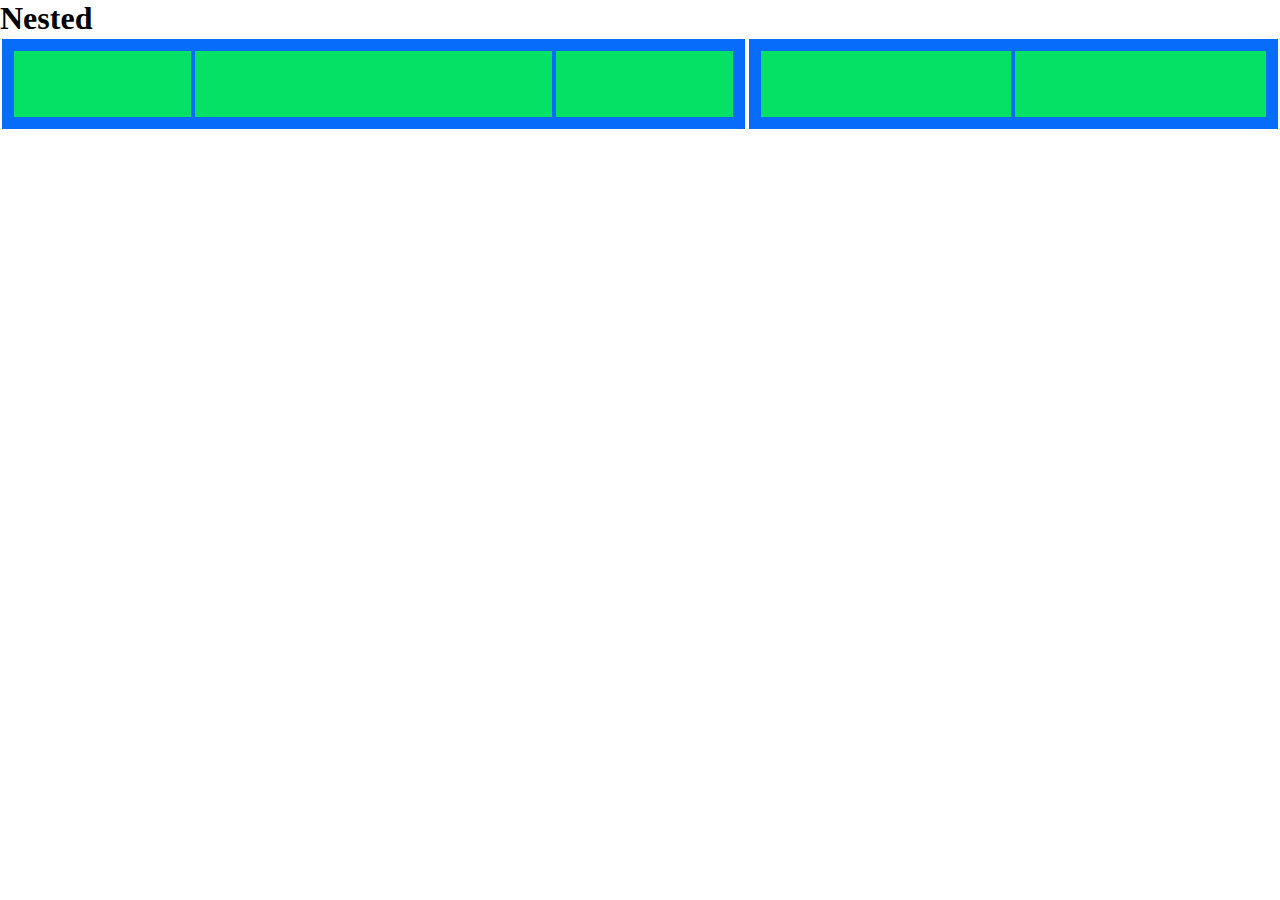
==== bonus/index-bonus.html @ f7c12f06 "bonus - nested fatto" ====
<!DOCTYPE html>
<html lang="en">
<head>
    <meta charset="UTF-8">
    <meta name="viewport" content="width=device-width, initial-scale=1.0">
    <link rel="stylesheet" href="12-col-layout.css">
    <link rel="stylesheet" href="style.css">
    <title>12 Bool</title>
</head>
<body>

    <h1>Nested</h1>

    <div class="row">
        <div class="col col-7">
            <div class="col-nes-3"></div>
            <div class="col-nes-6"></div>
            <div class="col-nes-3"></div>
        </div>
        <div class="col col-5">
            <div class="col-nes-6"></div>
            <div class="col-nes-6"></div>
        </div>
    </div>

    

    
</body>
</html>
---- bonus/12-col-layout.css ----
/* layout a 12 colonne */

/* stili generali della pagina */
* {
    margin: 0;
    padding: 0;
    box-sizing: border-box;
}


/* caratteristiche delle righe */
.row {
    display: flex;
    flex-direction: row;
    flex-wrap: wrap;
}




/* caratteristiche delle colonne */
[class*="col-"] {
    flex: 0 0 auto;
    min-height: 70px;
    padding: 10px;
}

.col {
    display: flex;
    background-color: #086CFA;
    border: 2px solid white;
}

.col-1 {
    flex-basis: calc((100% / 12 ) * 1);
    max-width: calc((100% / 12 ) * 1);
}

.col-2 {
    flex-basis: calc((100% / 12 ) * 2);
    max-width: calc((100% / 12 ) * 2);
}

.col-3 {
    flex-basis: calc((100% / 12 ) * 3);
    max-width: calc((100% / 12 ) * 3);
}

.col-4 {
    flex-basis: calc((100% / 12 ) * 4);
    max-width: calc((100% / 12 ) * 4);
}

.col-5 {
    flex-basis: calc((100% / 12 ) * 5);
    max-width: calc((100% / 12 ) * 5);
}

.col-6 {
    flex-basis: calc((100% / 12 ) * 6);
    max-width: calc((100% / 12 ) * 6);
}

.col-7 {
    flex-basis: calc((100% / 12 ) * 7);
    max-width: calc((100% / 12 ) * 7);
}

.col-8 {
    flex-basis: calc((100% / 12 ) * 8);
    max-width: calc((100% / 12 ) * 8);
}

.col-9 {
    flex-basis: calc((100% / 12 ) * 9);
    max-width: calc((100% / 12 ) * 9);
}

.col-10 {
    flex-basis: calc((100% / 12 ) * 10);
    max-width: calc((100% / 12 ) * 10);
}

.col-11 {
    flex-basis: calc((100% / 12 ) * 11);
    max-width: calc((100% / 12 ) * 11);
}

.col-12 {
    flex-basis: calc((100% / 12 ) * 12);
    max-width: calc((100% / 12 ) * 12);
}




/* colonne offset */
[class*="col-offset"] {
    padding: 0;
}

.col-offset-1 {
    margin-left: calc((100% / 12 ) * 1);
}

.col-offset-2 {
    margin-left: calc((100% / 12 ) * 2);
}

.col-offset-3 {
    margin-left: calc((100% / 12 ) * 3);
}

.col-offset-4 {
    margin-left: calc((100% / 12 ) * 4);
}

.col-offset-5 {
    margin-left: calc((100% / 12 ) * 5);
}

.col-offset-6 {
    margin-left: calc((100% / 12 ) * 6);
}

.col-offset-7 {
    margin-left: calc((100% / 12 ) * 7);
}

.col-offset-8 {
    margin-left: calc((100% / 12 ) * 8);
}

.col-offset-9 {
    margin-left: calc((100% / 12 ) * 9);
}

.col-offset-10 {
    margin-left: calc((100% / 12 ) * 10);
}

.col-offset-11 {
    margin-left: calc((100% / 12 ) * 11);
}

.col-offset-12 {
    margin-left: calc((100% / 12 ) * 12);
}





/* nested col */
[class*="col-nes"] {
    display: flex;
    justify-content: center;
    align-items: center;
    background-color: #05E165;
    color: white;
    border: 2px solid #086CFA;
}

.col-nes-1 {
    flex-basis: calc((100% / 12 ) * 1);
    max-width: calc((100% / 12 ) * 1);
}

.col-nes-2 {
    flex-basis: calc((100% / 12 ) * 2);
    max-width: calc((100% / 12 ) * 2);
}

.col-nes-3 {
    flex-basis: calc((100% / 12 ) * 3);
    max-width: calc((100% / 12 ) * 3);
}

.col-nes-4 {
    flex-basis: calc((100% / 12 ) * 4);
    max-width: calc((100% / 12 ) * 4);
}

.col-nes-5 {
    flex-basis: calc((100% / 12 ) * 5);
    max-width: calc((100% / 12 ) * 5);
}

.col-nes-6 {
    flex-basis: calc((100% / 12 ) * 6);
    max-width: calc((100% / 12 ) * 6);
}

.col-nes-7 {
    flex-basis: calc((100% / 12 ) * 7);
    max-width: calc((100% / 12 ) * 7);
}

.col-nes-8 {
    flex-basis: calc((100% / 12 ) * 8);
    max-width: calc((100% / 12 ) * 8);
}

.col-nes-9 {
    flex-basis: calc((100% / 12 ) * 9);
    max-width: calc((100% / 12 ) * 9);
}

.col-nes-10 {
    flex-basis: calc((100% / 12 ) * 10);
    max-width: calc((100% / 12 ) * 10);
}

.col-nes-11 {
    flex-basis: calc((100% / 12 ) * 11);
    max-width: calc((100% / 12 ) * 11);
}

.col-nes-12 {
    flex-basis: calc((100% / 12 ) * 12);
    max-width: calc((100% / 12 ) * 12);
}
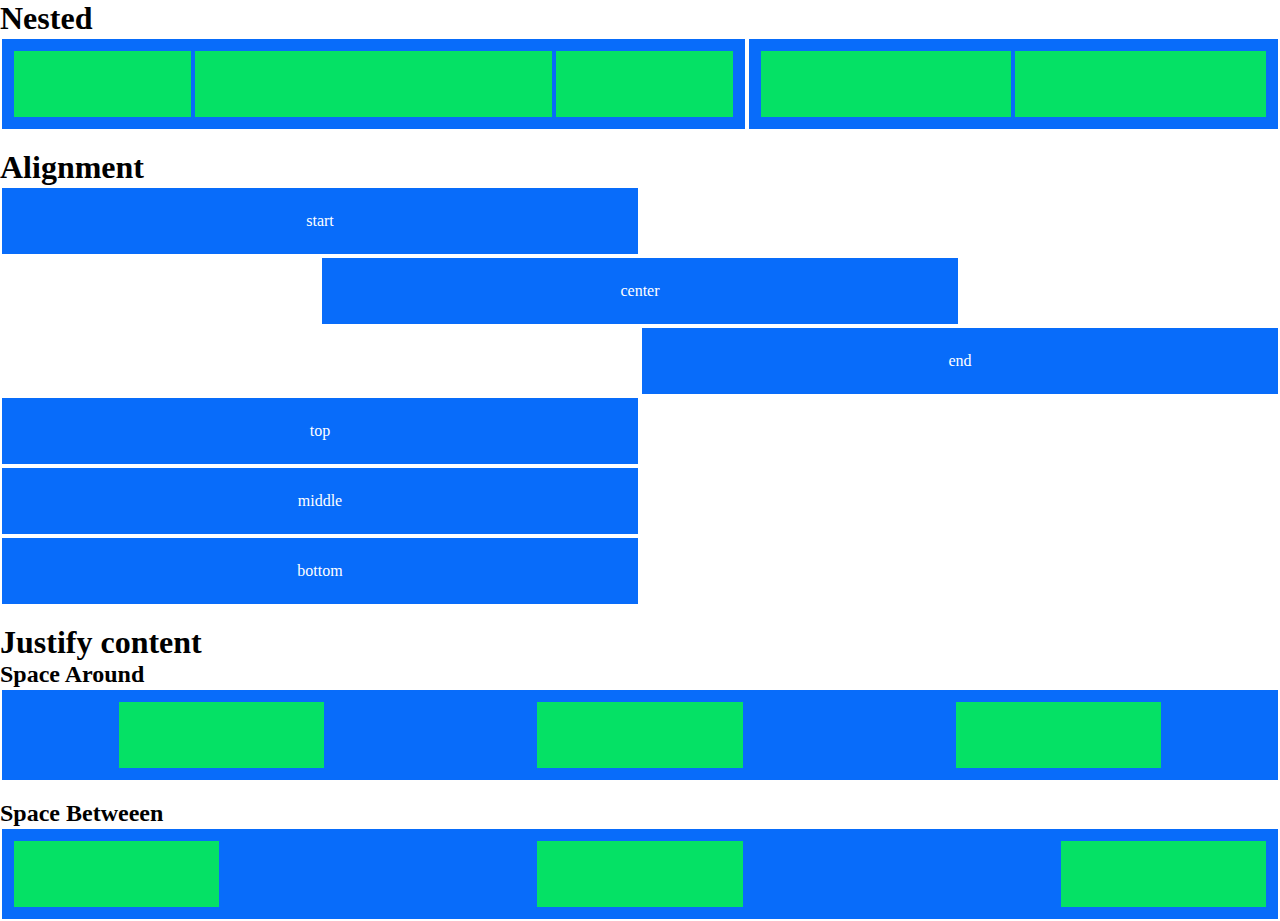
==== commit f20f14a2: "bonus - fatto justify content" ====
--- a/bonus/index-bonus.html
+++ b/bonus/index-bonus.html
@@ -23,7 +23,61 @@
         </div>
     </div>
 
-    
+    <br>
+
+    <h1>Alignment</h1>
+
+    <div class="row start">
+        <div class="col col-6 ">start</div>
+    </div>
+
+    <div class="row center">
+        <div class="col col-6">center</div>
+    </div>
+
+    <div class="row end">
+        <div class="col col-6">end</div>
+    </div>
+
+    <div class="row top">
+        <!-- <div class="col col-6 big-col"></div> -->
+        <div class="col col-6">top</div>
+    </div>
+
+    <div class="row middle">
+        <!-- <div class="col col-6 big-col"></div> -->
+        <div class="col col-6">middle</div>
+    </div>
+
+    <div class="row bottom">
+        <!-- <div class="col col-6 big-col"></div> -->
+        <div class="col col-6">bottom</div>
+    </div>
+
+    <br>
+
+    <h1>Justify content</h1>
+    <h2>Space Around</h2>
+
+    <div class="row">
+        <div class="col col-12 space-around">
+            <div class="col-nes-2"></div>
+            <div class="col-nes-2"></div>
+            <div class="col-nes-2"></div>
+        </div>
+    </div>
+
+    <br>
+
+    <h2>Space Betweeen</h2>
+
+    <div class="row">
+        <div class="col col-12 space-between">
+            <div class="col-nes-2"></div>
+            <div class="col-nes-2"></div>
+            <div class="col-nes-2"></div>
+        </div>
+    </div>
 
     
 </body>
--- a/bonus/12-col-layout.css
+++ b/bonus/12-col-layout.css
@@ -7,6 +7,14 @@
     box-sizing: border-box;
 }
 
+:root {
+    color: white;
+}
+
+h1, h2 {
+    color: black;
+}
+
 
 /* caratteristiche delle righe */
 .row {
@@ -23,12 +31,18 @@
     flex: 0 0 auto;
     min-height: 70px;
     padding: 10px;
+    justify-content: center;
+    align-items: center;
 }
 
 .col {
     display: flex;
     background-color: #086CFA;
     border: 2px solid white;
+}
+
+.big-col {
+    min-height: 140px;
 }
 
 .col-1 {
@@ -219,4 +233,38 @@
 .col-nes-12 {
     flex-basis: calc((100% / 12 ) * 12);
     max-width: calc((100% / 12 ) * 12);
+}
+
+
+/* alignment */
+.start {
+    justify-content: flex-start;
+}
+
+.center {
+    justify-content: center;
+}
+
+.end {
+    justify-content: flex-end;
+}
+
+.top {
+    align-items: flex-start;
+}
+
+.middle {
+    align-items: center;
+}
+
+.bottom {
+    align-items: flex-end;
+}
+
+.space-around {
+    justify-content: space-around;
+}
+
+.space-between {
+    justify-content: space-between;
 }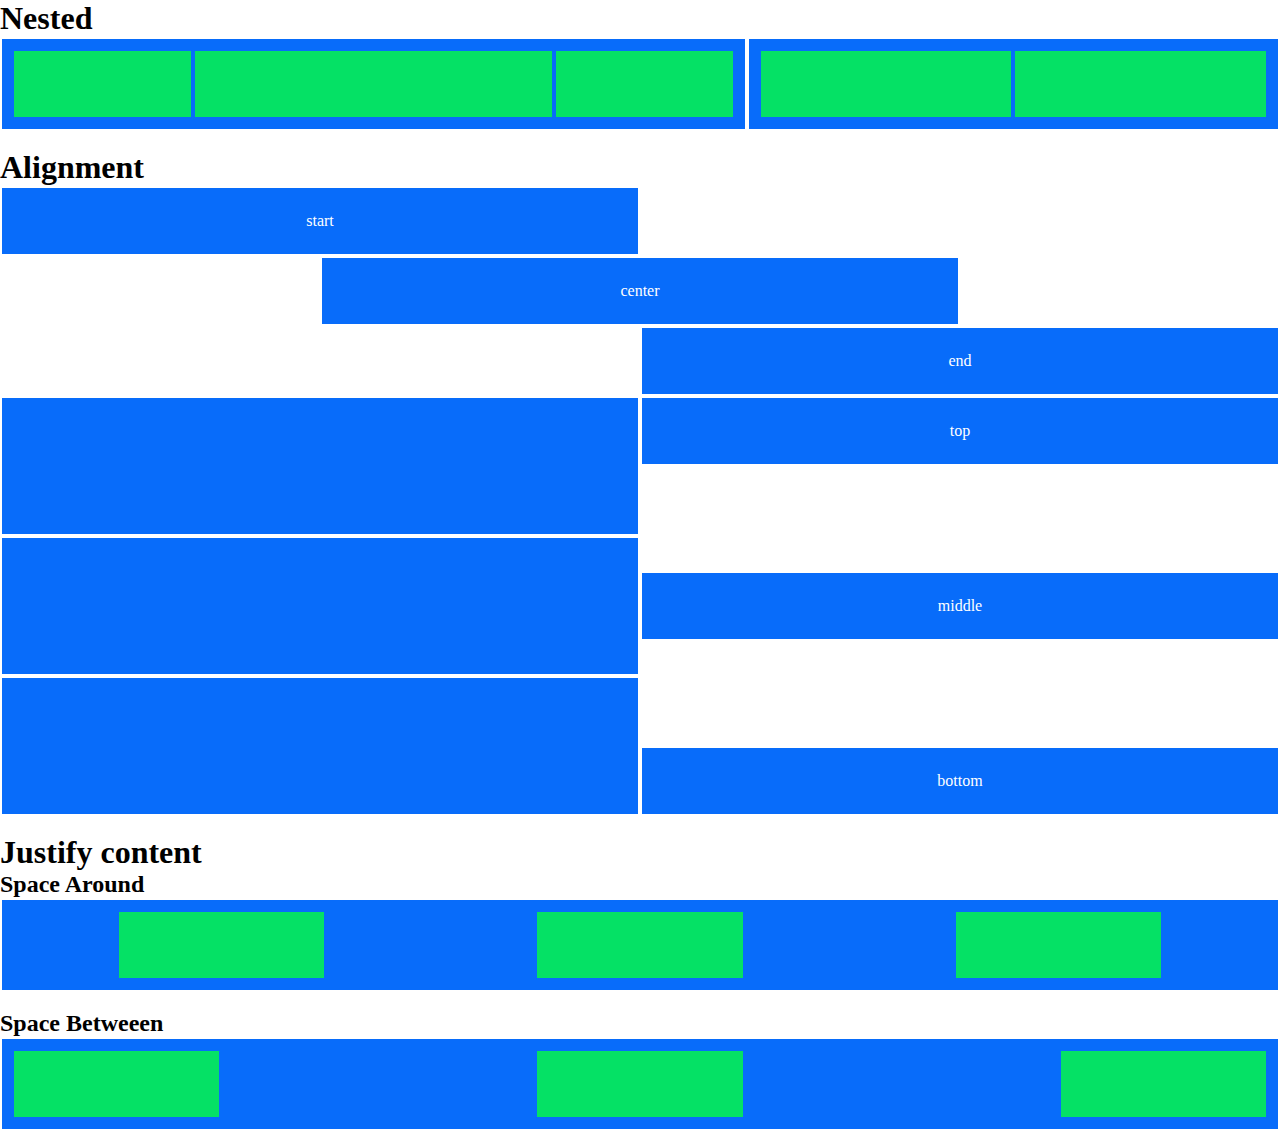
==== commit bc580b85: "bonus - finito bonus" ====
--- a/bonus/index-bonus.html
+++ b/bonus/index-bonus.html
@@ -40,17 +40,17 @@
     </div>
 
     <div class="row top">
-        <!-- <div class="col col-6 big-col"></div> -->
+        <div class="col col-6 big-col"></div>
         <div class="col col-6">top</div>
     </div>
 
     <div class="row middle">
-        <!-- <div class="col col-6 big-col"></div> -->
+        <div class="col col-6 big-col"></div>
         <div class="col col-6">middle</div>
     </div>
 
     <div class="row bottom">
-        <!-- <div class="col col-6 big-col"></div> -->
+        <div class="col col-6 big-col"></div>
         <div class="col col-6">bottom</div>
     </div>
 
